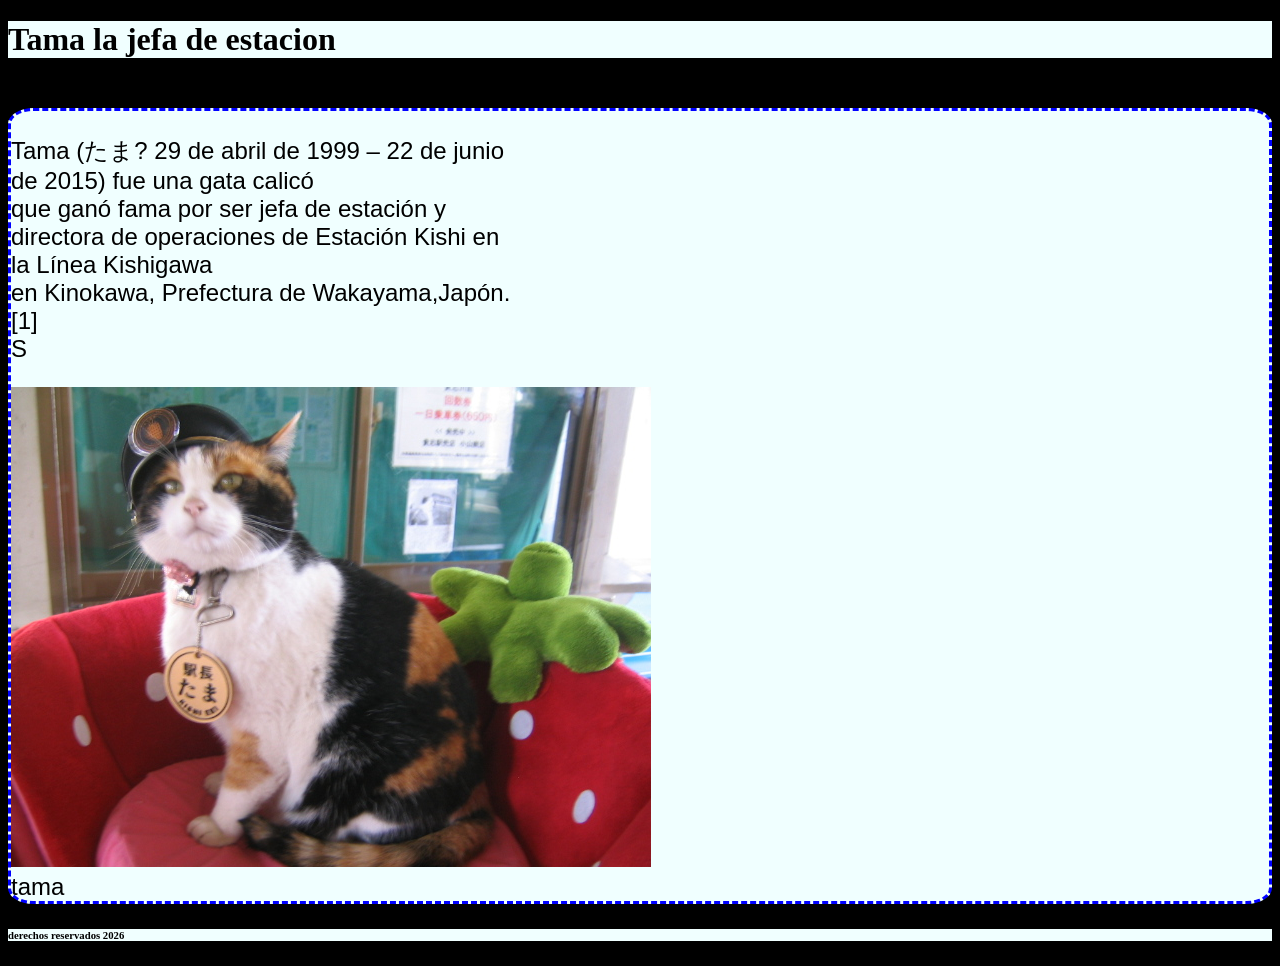
==== PrimeraPagina/index.html @ faee0373 "Repocitorio creado, con primera pagina (Tama) 23/02/2026" ====
<!DOCTYPE html>
<html lang="es">

<head>

    <link rel="stylesheet" href="index.css" />
    <meta charset="UTF-8">
    <title>Ejemplo de clase</title>

</head>

<body>

    <div class="Header">
        <h1>Tama la jefa de estacion</h1>
    </div>

    <div class="Content">

        <div id="mainP">
            <p>Tama (たま? 29 de abril de 1999 – 22 de junio de 2015) fue una gata calicó </br>
                que ganó fama por ser jefa de estación y </br>
                directora de operaciones de Estación Kishi en la Línea Kishigawa</br>
                en Kinokawa, Prefectura de Wakayama,Japón.[1]​</br>
                S</p>
        </div>
        <div id="mainI">
            <img src="Station-Master_Tama.JPG" ">tama</img>
        </div>
    </div>

    <div class=" Footer">
            <h6>derechos reservados 2026</h6>
        </div>
</body>

</html>
---- PrimeraPagina/index.css ----
body {
    color: azure;
    background-color: black;
}

.Header {
    color: black;
    background-color: azure;
}

.Content {
    font-family: Arial, Helvetica, sans-serif;
    font-size: x-large;
    margin-top: 50px;
    color: black;
    background-color: azure;
    border-style: dashed;
    border-radius: 2%;
    border-color: blue;
    justify-items: center;
}

.Footer {
    justify-content: center;
    align-items: center;
    color: black;
    background-color: azure;
}

#mainP {
    width: 40%;
}

#mainI {
    width: 30%;
    align-items: end;
}
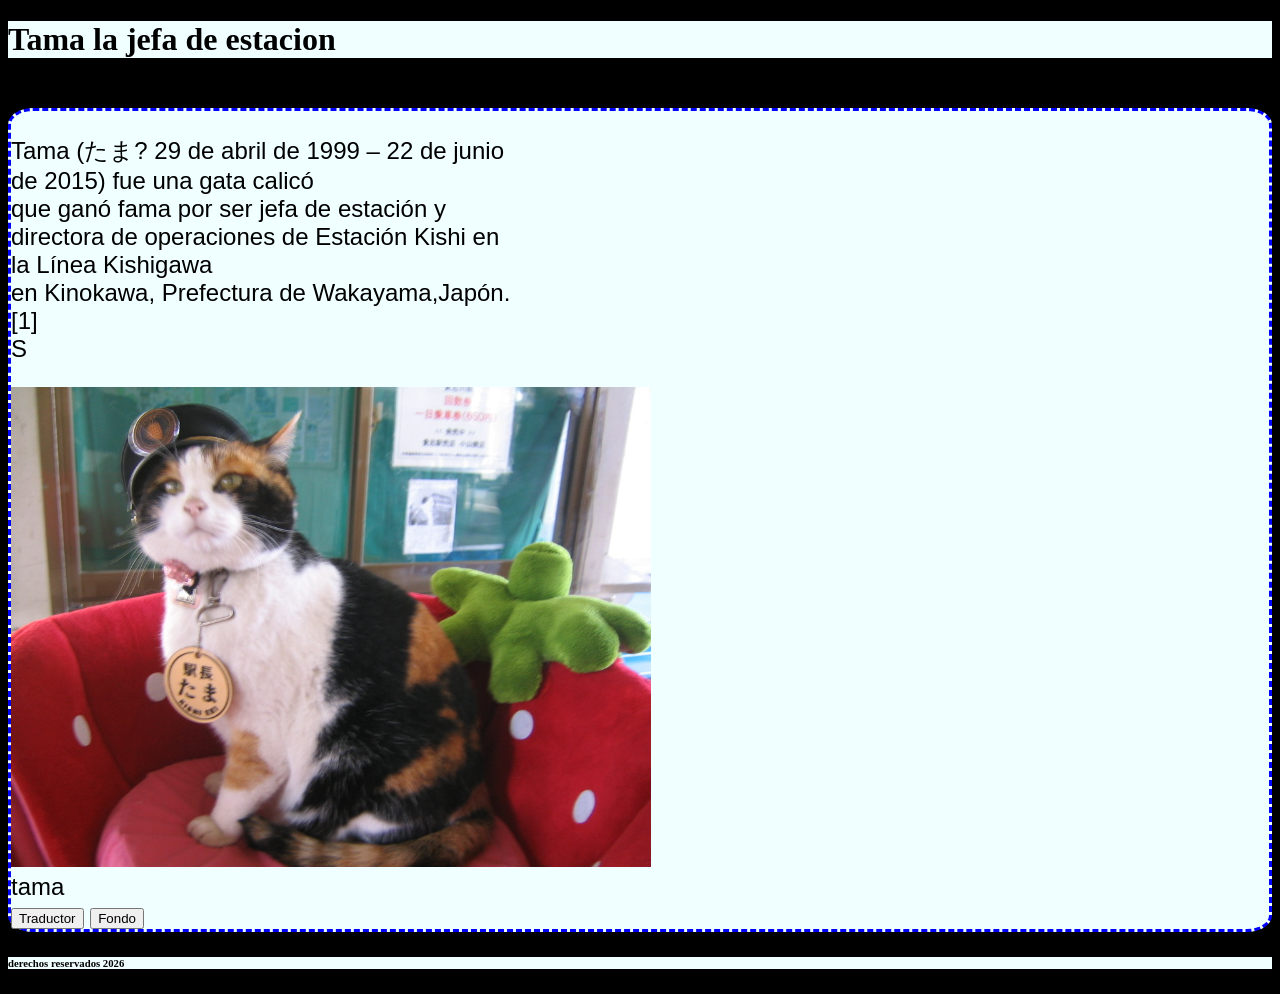
==== commit 81cf8e98: "parte2 de la clase semana 3 24/02/2026" ====
--- a/PrimeraPagina/index.html
+++ b/PrimeraPagina/index.html
@@ -6,6 +6,7 @@
     <link rel="stylesheet" href="index.css" />
     <meta charset="UTF-8">
     <title>Ejemplo de clase</title>
+    <script src="index.js"></script>
 
 </head>
 
@@ -18,7 +19,7 @@
     <div class="Content">
 
         <div id="mainP">
-            <p>Tama (たま? 29 de abril de 1999 – 22 de junio de 2015) fue una gata calicó </br>
+            <p id="par1">Tama (たま? 29 de abril de 1999 – 22 de junio de 2015) fue una gata calicó </br>
                 que ganó fama por ser jefa de estación y </br>
                 directora de operaciones de Estación Kishi en la Línea Kishigawa</br>
                 en Kinokawa, Prefectura de Wakayama,Japón.[1]​</br>
@@ -27,11 +28,16 @@
         <div id="mainI">
             <img src="Station-Master_Tama.JPG" ">tama</img>
         </div>
-    </div>
+        <button type=" button" onclick="traducir()">Traductor</button>
+            <button type=" button" onclick="cambiarFondo()">Fondo</button>
 
-    <div class=" Footer">
+        </div>
+
+        <div class=" Footer">
             <h6>derechos reservados 2026</h6>
         </div>
 </body>
 
+
+
 </html>
